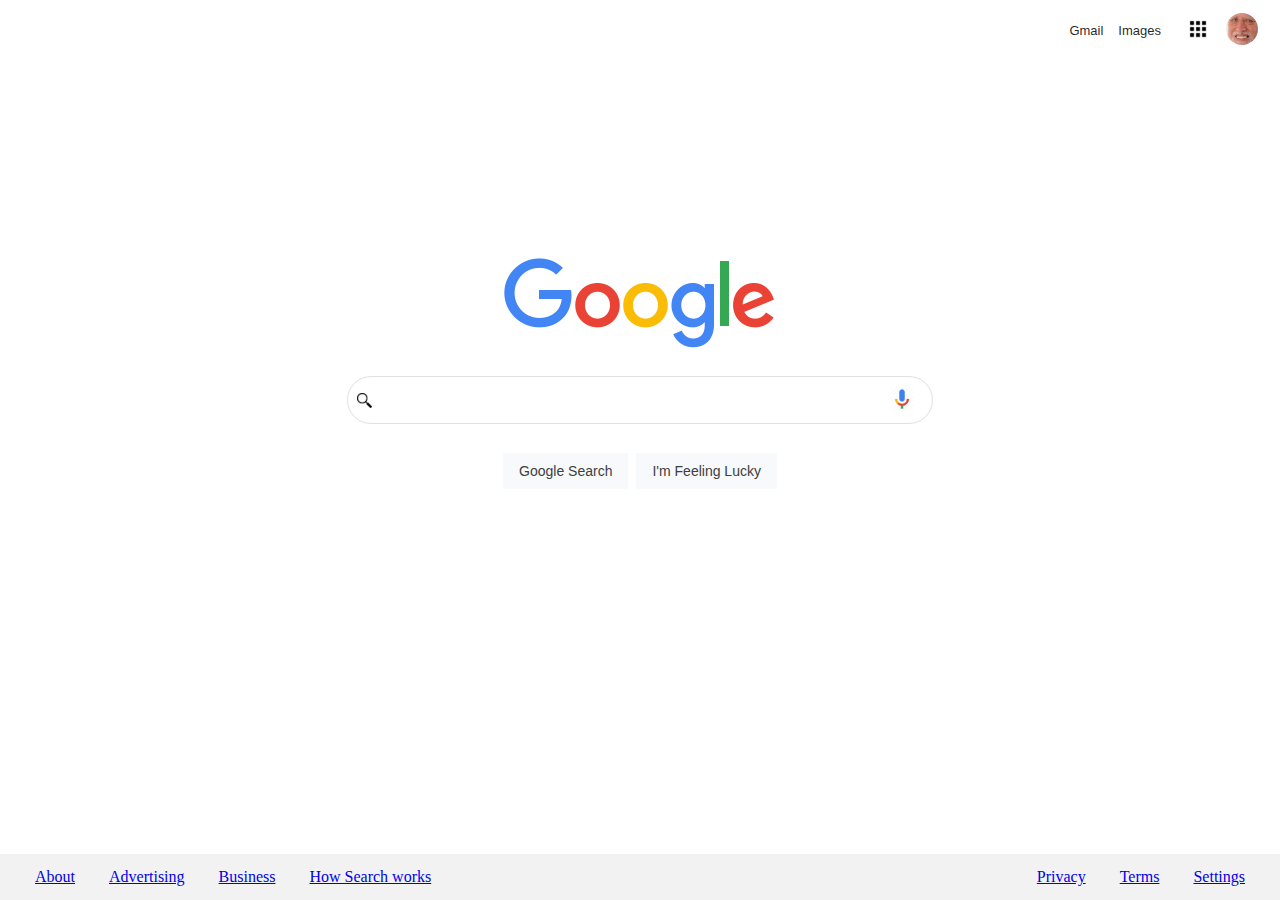
==== index.html @ 29390107 "Added search buttons and footer" ====
<!DOCTYPE html>
<html>
<head>
    <link rel="stylesheet" href="css/main.css">
    <link rel="stylesheet" href="css/reset.css">
    <title>Google</title>
</head>
<body>
    <nav>
    <div class="flex-nav">
        <a href="https://github.com/yildirimozew" class="navbar-item">Gmail</a>
        <a href="https://github.com/yildirimozew" class="navbar-item" id="icon2">Images</a>
        <a href="https://github.com/yildirimozew">
            <img src="img/google-apps.png" id="gapps-icon" alt="">
        </a>
        <a href="https://github.com/yildirimozew">
            <img src="img/hidethepain.jpg" id="profile-photo">
        </a>
    </div>
    </nav>
    <div class="logo">
        <img src="img/google-icon.png" id="google-logo">
    </div>
    <form>
    <div id="search-bar">
        <img id="magnifying-glass" src="img/magnifying-glass.png" alt="">
        <label for="searchbar"></label>
        <input type="text" id="searchbar" name="searchbar">
        <a href="https://github.com/yildirimozew">
        <img id="voice-search" src="img/voice-search.png" alt="">
        <a>
    </div>
    <div class="search-buttons">
        <button type="submit" class="search-button">Google Search</button>
        <button type="submit" class="search-button">I'm Feeling Lucky</button>
    </div>
    </form>
    <footer>
        <div id="footer-end">
            <div id="footer1">
                <a href="https://github.com/yildirimozew" class="footer-link">About</a>
                <a href="https://github.com/yildirimozew" class="footer-link">Advertising</a>
                <a href="https://github.com/yildirimozew" class="footer-link">Business</a>
                <a href="https://github.com/yildirimozew" class="footer-link">How Search works</a>
            </div>
            <div id="footer2">
                <a href="https://github.com/yildirimozew" class="footer-link">Privacy</a>
                <a href="https://github.com/yildirimozew" class="footer-link">Terms</a>
                <a href="https://github.com/yildirimozew" class="footer-link">Settings</a>
            </div>
        </div>
    </footer>
</body>
</html>
---- css/main.css ----
.flex-nav{
    display:flex;
    justify-content: flex-end;
    font-family: arial, sans-serif;
    font-size: 13px;
    font-weight: 400;
    height: 48px;
    align-items: center;
    padding: 6px;
}
.navbar-item{
    text-decoration: none;
    color: rgba(0, 0, 0, 0.87)
}
.navbar-item:hover{
    text-decoration: underline;
}
.logo{
    height:290px;
    margin:0px 0px 26px 0px;
}
.search-buttons{
    display:flex;
    height:58px;
    width:584px;
    margin:auto;
    margin-top:18px;
    justify-content:center;
}
.search-button{
    margin:11px 4px;
    padding:0px 16px;
    color:rgb(60, 64, 67);
    font-family: arial, sans-serif;
    font-size:14px;
    border:0;
    background-color:rgb(248, 249, 250);
}
button:hover{
    border-radius:4px;
    cursor:pointer;
    border:1px solid #dadce0;
    box-shadow: 0 1px 1px rgba(0 0 0 0.1);
}
#search-bar{
    width:584px;
    height:46px;
    border: 1px solid rgb(223, 225, 229);
    margin:auto;
    display:flex;
    align-items:center;
    justify-content:space-evenly;
    border-radius:24px;

}
#searchbar{
    width:487px;
    height:34px;
    outline:none;
    border:0;
    font-family:arial, sans-serif;
    font-size:16px;
}
#gapps-icon{
    height: 24px;
    width:24px;
}
#icon2{
    padding: 0 25px 0 15px;
}
#profile-photo{
    width:32px;
    height:32px;
    border-radius:50%;
    padding:8px;
    margin:8px;
}
#google-logo{
    margin:auto;
    display:block;
    position:relative;
    top: 198px;
}
#magnifying-glass{
    width: 15px;
    height:15px;
}
#voice-search{
    width:24px;
    height:24px;
}
#footer-end{
    display:flex;
    height:46px;
    width:100vw;
    background-color: rgb(242, 242, 242);
    position:absolute;
    bottom:0;
    align-items:center;
}
#footer1{
margin: 0px auto 0px 20px;
}
#footer2{
    margin: 0px 20px 0px 0px;
}
.footer-link {
    padding: 15px;
}
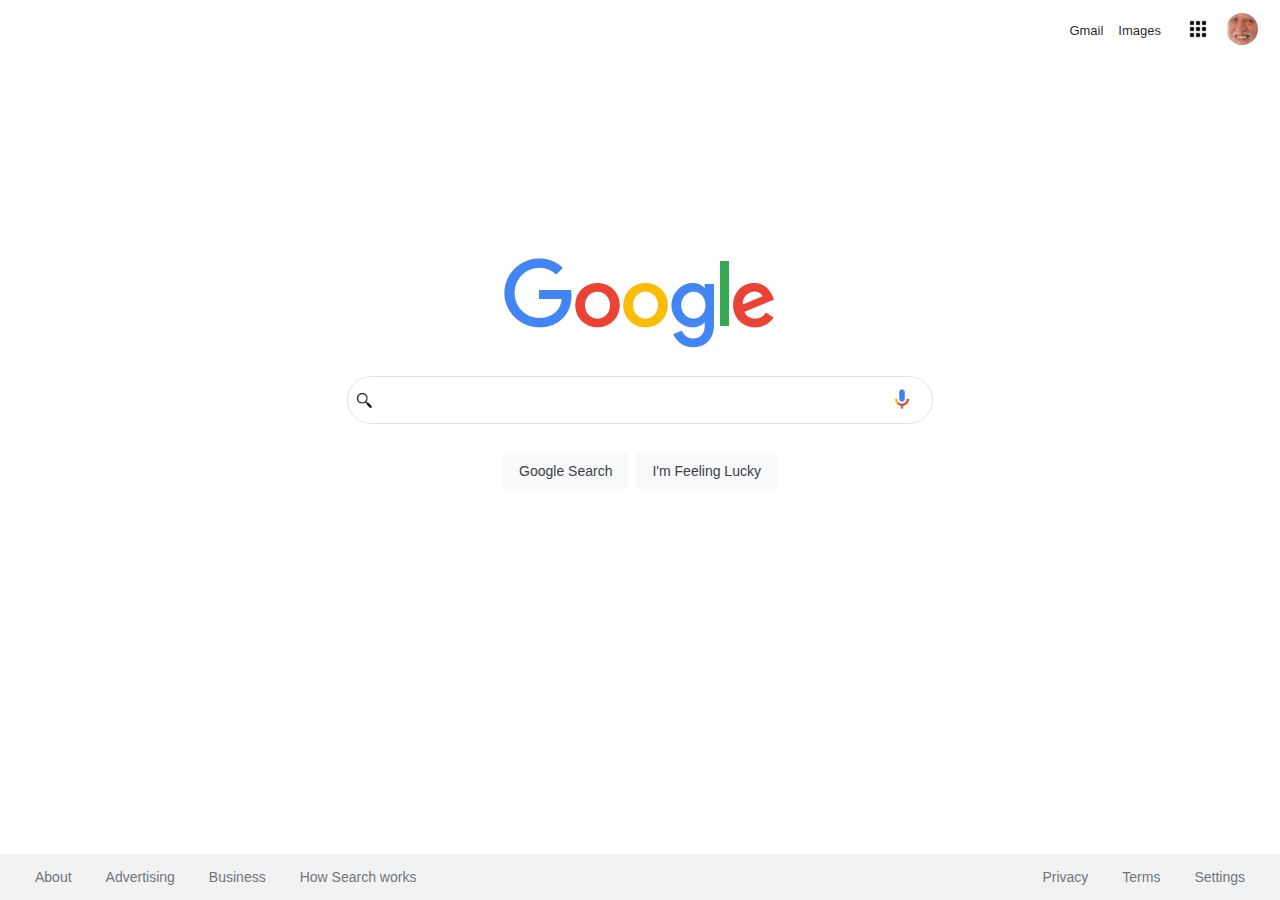
==== commit 7dd0343f: "Made changes to the footer and added tab icon" ====
--- a/index.html
+++ b/index.html
@@ -3,6 +3,7 @@
 <head>
     <link rel="stylesheet" href="css/main.css">
     <link rel="stylesheet" href="css/reset.css">
+    <link rel="shortcut icon" href="img/favicon.png">
     <title>Google</title>
 </head>
 <body>
--- a/css/main.css
+++ b/css/main.css
@@ -106,4 +106,11 @@
 }
 .footer-link {
     padding: 15px;
+    text-decoration: none;
+    font-family: arial, sans-serif;
+    font-size: 14px;
+    color:rgb(112,117,122)
+}
+.footer-link:hover{
+    text-decoration:underline;
 }